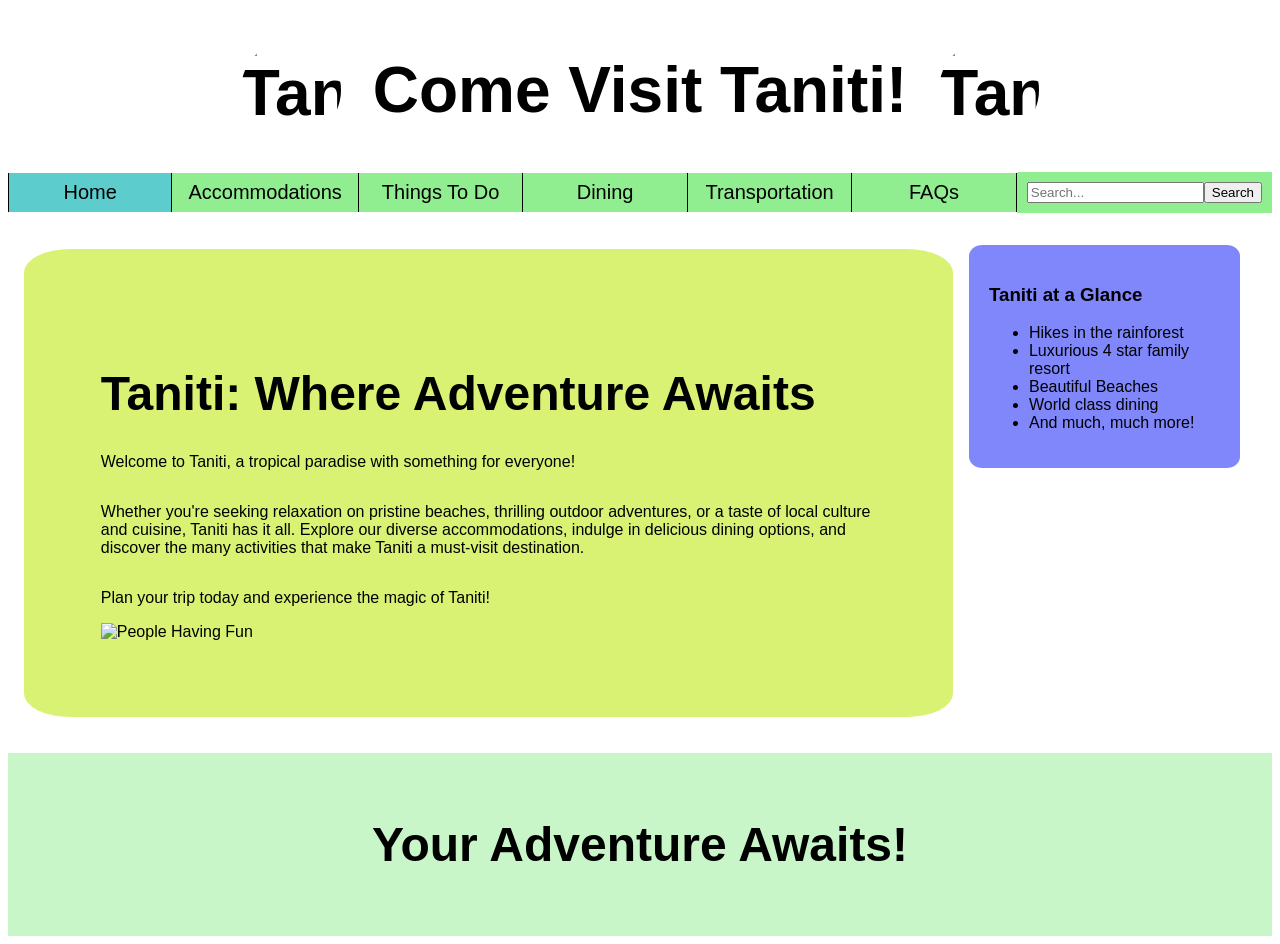
==== index.html @ 083f7cb0 "fixing more broken logos" ====
<!DOCTYPE html>
<html lang="en">
    <head>
        <meta charset="UTF-8">
        <meta name="viewport" content="width=device-width, initial-scale=1.0">
        <title>Home | Visit Taniti</title>
        <link rel="stylesheet" href="style.css">
    </head>
    <body class="home">
        <header>
            <h1><img class="left" src="media/palmtree-logo.png" alt="Taniti Logo" class="logo">Come Visit Taniti!<img class="right" src="media/palmtree-logo.png" alt="Taniti Logo" class="logo"></h1>
            <nav>
                <ul class="nav-bar header-nav">
                    <li class="active"><a href="index.html">Home</a></li>
                    <li class="inactive"><a href="Accommodations.html">Accommodations</a></li>
                    <li class="inactive"><a href="ThingsToDo.html">Things To Do</a></li>
                    <li class="inactive"><a href="Dining.html">Dining</a></li>
                    <li class="inactive"><a href="Transportation.html">Transportation</a></li>
                    <li class="inactive"><a href="FAQs.html">FAQs</a></li>
                </ul>
                <form class="search-bar header-search" role="search">
                    <label class="visually-hidden" for="site-search">Search this site</label>
                    <input id="site-search" type="search" name="q" placeholder="Search..." aria-label="Search this site">
                    <button type="submit">Search</button>
                    <span class="search-status visually-hidden" aria-live="polite"></span>
                </form>
            </nav>
        </header>
        <main class="main-aside">
            <div class="home-content">
                <h2>Taniti: Where Adventure Awaits</h2>
                <p>Welcome to Taniti, a tropical paradise with something for everyone!</p>
                <p>Whether you're seeking relaxation on pristine beaches, thrilling outdoor adventures, or a taste of local culture and cuisine, Taniti has it all. Explore our diverse accommodations, indulge in delicious dining options, and discover the many activities that make Taniti a must-visit destination.</p>
                <p>Plan your trip today and experience the magic of Taniti!</p>
                <img src="media/people-having-fun.jpg" alt="People Having Fun">
            </div>
            <div class="aside">
                <h3>Taniti at a Glance</h3>
                <ul>
                    <li>Hikes in the rainforest</li>
                    <li>Luxurious 4 star family resort</li>
                    <li>Beautiful Beaches</li>
                    <li>World class dining</li>
                    <li>And much, much more!</li>
                </ul>
            </div>
        </main>
        <footer>
            <p>Your Adventure Awaits!</p>
        </footer>
        <script src="search-index.js?v=7"></script>
        <script src="search.js?v=8"></script>
    </body>
</html>
---- style.css ----
*  {
    font-family: 'Poppins', sans-serif;
}
.home {
    background-image: url("media/island.jpg");
    min-height: 100px;
    background-size: cover;
    background-position: center;
    display: flex;
    flex-direction: column;
}
.home-content {
    display: flex;
    flex-direction: column;
    align-items: center;
    justify-content: center;
    background-color: rgba(194, 233, 23, 0.6);
    box-sizing: border-box;
    padding: clamp(1.5rem, 6vw, 5rem);
    border-radius: 5%;
    width: min(90%, 75rem);
    height: auto;
    margin: 20px auto;

}
main {
    background-color: rgba(255, 255, 255, 0.5);
}
.main-aside {
    display: flex;
    flex-direction: row;
    justify-content: space-between;
    align-items: flex-start;
    padding: 1rem;
}
.aside {
    box-sizing: border-box;
    flex: 0 0 22%;
    min-width: 15rem;
    background-color: rgba(0, 16, 247, 0.5);
    padding: 20px;
    border-radius: 5%;
    margin: 1rem;
    align-self: flex-start;
    align-items: center;
}
h1{
    color: #000;
    text-align: center;
    background-color: rgba(255, 255, 255, 0.5);
    padding: 1rem;
    margin: 0;
}
nav{
  display: flex;
    justify-content: space-between;
    align-items: center;
    padding: 1rem;
    margin: 0;
}  
.nav-bar {
    flex: 1;
    justify-content: space-around;
    align-items: center;
    margin: 0;
}
.nav-bar, .search-bar {
    display: flex;
}
.search-bar {
    background-color: lightgreen;
}
.home-content h2,
.home-content p,
.home-content img {
    width: min(100%, 50rem);
}
h1 {
    font-size: 4rem;
    display: flex;
    align-items: center;
    justify-content: center;
}
h2 {

    font-size: 3rem;
    margin-bottom: 1rem;
}
nav a {
  display: block;
  padding: 0.5rem 1rem;
  text-align: center;
  background-color: inherit;
  color: black;
  text-decoration: none;
  border-right: 1px solid black;
  white-space: nowrap;
}
nav li:first-child a {
  border-left: 1px solid black;
}
nav ul {
  list-style: none;
  margin: 0;
  padding: 0;
  display: flex;
}
nav li:hover a {
  background-color: hsl(180, 64%, 45%, 0.5);
}

nav li:hover {
  transform: translateY(-8px);
}
a:hover {
    color: inherit;
}
a {
    color: #a025b1;
}
nav a:hover,
nav a:focus-visible {
    color: #fff;
}
:focus-visible {
    outline: 3px solid #ffbf47;
    outline-offset: 3px;
    box-shadow: 0 0 0 2px rgba(35, 231, 9, 0.8);
}
nav li {
    font-size: 1.25rem;
    flex: 1;
    margin-top: 0;
    margin-bottom: 0;
}
.active {
    background-color: hsl(180, 64%, 45%, 0.5);
    color: #fff;
}
header,
h1,
nav,
main {
  margin: 0;
}

nav {
  padding: 0;
  background-color: rgba(255, 255, 255, 0.5);
}
.inactive {
    background-color: lightgreen;
    color: black;
}
.search-bar {
  background-color: lightgreen;
  padding: 10px;
}
.visually-hidden {
  position: absolute;
  width: 1px;
  height: 1px;
  padding: 0;
  margin: -1px;
  overflow: hidden;
  clip: rect(0, 0, 0, 0);
  white-space: nowrap;
  border: 0;
}
.site-search-results {
  width: min(90%, 70rem);
  margin: 1rem auto;
  padding: 1.5rem;
  box-sizing: border-box;
  border-radius: 0.75rem;
  background: rgba(255, 255, 255, 0.96);
}
.site-search-results h2 {
  font-size: clamp(1.5rem, 3vw, 2rem);
}
.site-search-results li {
  margin: 1rem 0;
}
.site-search-results p {
  margin: 0.35rem 0;
}
.search-match {
  outline: 3px solid #28764b;
  outline-offset: 0.25rem;
  background-color: rgba(255, 191, 71, 0.2);
}
.contact-form {
  flex: 1 1 24rem;
  max-width: 38rem;
  box-sizing: border-box;
  margin: 1rem;
  padding: clamp(1.25rem, 4vw, 2.5rem);
  border-radius: 1rem;
  background: rgba(255, 255, 255, 0.94);
  box-shadow: 0 0.5rem 1.5rem rgba(0, 0, 0, 0.16);
}
.faq-intro {
  flex: 1 1 24rem;
  box-sizing: border-box;
  width: auto;
  height: auto;
  padding: clamp(1.25rem, 4vw, 2.5rem);
  background: rgba(255, 255, 255, 0.92);
}
.faq-intro h2 {
  font-size: clamp(2rem, 4vw, 3rem);
}
.faq-intro p {
  width: 100%;
  font-size: 1.1rem;
  line-height: 1.55;
}
.contact-form h2 {
  margin-top: 0;
  font-size: clamp(2rem, 4vw, 3rem);
}
.contact-form > p {
  font-size: 1.1rem;
  line-height: 1.5;
}
.contact-form form {
  display: grid;
  gap: 1rem;
}
.form-field {
  display: grid;
  gap: 0.4rem;
}
.form-field label {
  font-weight: 700;
}
.form-field input,
.form-field select,
.form-field textarea {
  box-sizing: border-box;
  width: 100%;
  min-height: 2.75rem;
  padding: 0.65rem 0.75rem;
  border: 1px solid #52615a;
  border-radius: 0.35rem;
  background: #fff;
  color: #17221c;
  font: inherit;
}
.form-field textarea {
  resize: vertical;
}
.contact-submit {
  justify-self: start;
  padding: 0.75rem 1.25rem;
  border: 0;
  border-radius: 0.4rem;
  background: #28764b;
  color: #fff;
  font: inherit;
  font-weight: 700;
}
.contact-submit:disabled {
  background: #59645e;
  cursor: not-allowed;
}
footer {
    background-color: hsl(120, 73%, 75%, 0.5);
    padding: 1rem;
    text-align: center;
    font-size: 3rem;
    font-weight: bold;
}
h1 img {
    width: 100px;
    height: 100px;
    background-color: white; 
    padding: 1rem;
    border-radius: 50%;
}
.left {
    margin-right: 1rem;
}
.right {
    margin-left: 1rem;
}
.collage {
  display: grid;
  grid-template-columns: repeat(2, minmax(0, 1fr));
  gap: 1rem;
  border-radius: 5%;
  overflow: hidden;
  gap: 0;
}
.hostel, .resort, .hotel, .bnb-type {
  box-sizing: border-box;
  min-width: 0;
  min-height: 24rem;
  padding: clamp(1rem, 3vw, 3rem);
}
.hostel {
  display: flex;
  flex-direction: column;
  align-items: center;
  justify-content: center;
  background-image: url("media/hostel.png");
  background-size: cover;
  background-position: top;
}
.resort {
  display: flex;
  flex-direction: column;
  align-items: center;
  justify-content: center;
  background-image: url("media/resort.png");
  background-size: cover;
  background-position: center;
}
.hotel {
  display: flex;
  flex-direction: column;
  align-items: center;
  justify-content: center;
  background-image: url("media/hotel.png");
  background-size: cover;
  background-position: top;
}
.accomodation-links, .beach h2, .rainforest h2, .volcano h2 {
  background-color: rgba(255, 255, 255, 0.8);
  padding: 1rem;
  text-align: center;
}
.intro {
    font-size: 1.5rem;
    text-align: center;
    margin: 0 auto 2rem;
    max-width: 70rem;
    padding: 1rem clamp(1rem, 4vw, 2rem) 0;
    line-height: 1.5;
    font-weight: bold;
}
.city, .nature, .rainforest, .beach, .museum {
  position: relative;
  display: block;
  color: white;
  text-decoration: none;
}
.collage > a {
  min-height: 20rem;
}

.city img, .nature img, .rainforest img, .beach img, .museum img {
  display: block;
  width: 100%;
  height: 100%;
  object-fit: cover;
}

.city .card-overlay, .city span, .nature span, .museum span {
  position: absolute;
  inset: 0;
  display: grid;
  place-items: center;
  text-align: center;
  font-size: 2rem;
  padding: 1rem;
    background-color: rgba(0, 0, 0, 0.5);
}
.card-overlay p {
  text-align: center;
  font-size: medium;
}
.city:hover, .nature:hover, .museum:hover {
  transform: scale(1.05);
  transition: transform 0.3s ease;
}
.city .card-overlay:hover, .city span:hover, .nature span:hover, .museum span:hover {
  color: white;
}
.row {
  display: flex;
  flex-direction: row;
  gap: 1rem;
  align-items: stretch;
  gap: 0;
}
.beach, .rainforest,.volcano {
  display: flex;
  flex-direction: column;
  align-items: center;
  justify-content: center;
  background-size: cover;
  background-position: center;
  flex: 1 1 0;
  min-width: 0;
  min-height: 35rem;
  padding: 1.5rem;
  box-sizing: border-box;
  height: 10rem;
  width:auto;
  color:#000;
}

@media (max-width: 700px) {
  .row {
    flex-direction: column;
  }
  .main-aside {
    flex-direction: column;
  }
  .faq-intro,
  .contact-form {
    width: auto;
    max-width: none;
    align-self: stretch;
    margin: 0.5rem;
  }
}
.beach {
  background-image: url("media/beach.png");
  text-align: center;
}
.rainforest {
  background-image: url("media/rainforest.png");
}
.volcano {
  background-image: url("media/volcano.png"); 
}
.restaurant1, .restaurant2, .restaurant3, .restaurant4, .restaurant5, .restaurant6, .restaurant7 {
  display: flex;
  flex-direction: column;
  align-items: center;
  justify-content: center;
  background-size: cover;
  background-position: top;
  box-sizing: border-box;
  min-width: 0;
  min-height: 22rem;
  padding: clamp(1rem, 3vw, 3rem);
}
.restaurant1 {
  background-image: url("media/restaurant1.jpeg");
}
.restaurant2 {
  background-image: url("media/restaurant2.jpeg");
}
.restaurant3 {
  background-image: url("media/restaurant3.jpeg");
}
.restaurant4 {
  background-image: url("media/restaurant4.jpeg");
} 
.restaurant5 {
  background-image: url("media/restaurant5.jpeg");
}
.restaurant6 {
  background-image: url("media/restaurant6.jpeg");
}
.restaurant7 {
  background-image: url("media/restaurant7.jpeg");
}
.dining-collage-top {
  display: grid;
  grid-template-columns: repeat(3, minmax(0, 1fr));
  gap: 1rem;
  border-radius: 5% 5% 0 0;
  overflow: hidden;
}
.bnb-type {
  display: flex;
  flex-direction: column;
  align-items: center;
  background-position: top;
}
.bnb{
  background-image: url("media/bnb.png");
  justify-content: center;
  background-size: cover;
}
.stores {
  display: flex;
  flex-direction: column;
  align-items: stretch;
  background-color: gray;
  text-align: center;
  justify-content: center;
  font-size: larger;
  padding: clamp(1.5rem, 3vw, 3rem);
}
.dining-collage-bottom {
  display: grid;
  grid-template-columns: repeat(2, minmax(0, 1fr));
  gap: 1rem;
  border-radius: 0 0 5% 5%;
  overflow: hidden;
}
.dining-collage-top,
.dining-collage-bottom {
  gap: 0;
}
.transportation-list {
  display: grid;
  grid-template-columns: repeat(1, minmax(0, 1fr));
  gap: 1rem;
  overflow: hidden;
  gap: 0;
}
#small-airport {
  background-image: url("media/small-airport.jpeg");
}
#cruise-ship {
  background-image: url("media/cruise-ship.jpeg");
}
#public-buses {
  background-image: url("media/public-bus.jpeg");
}
#private-buses {
  background-image: url("media/private-bus.jpeg");
}
#taxi {
  background-image: url("media/taxi.jpeg");
}
#large-airport {
  background-image: url("media/large-airport.jpeg");
}
#small-airport, #cruise-ship, #public-buses, #private-buses, #taxi {
  justify-content: center;
  background-size: cover;
  background-position: center;
}
.beach p, .volcano p, .rainforest p {
  background-color: white;
  font-size: large;
}

@media (max-width: 900px) {
  .main-aside {
    gap: 1rem;
  }
  .home-content {
    width: auto;
    flex: 1 1 0;
    min-width: 0;
    margin: 0;
  }
  .dining-collage-top {
    grid-template-columns: repeat(2, minmax(0, 1fr));
  }
}

@media (max-width: 700px) {
  .collage,
  .dining-collage-top,
  .dining-collage-bottom {
    grid-template-columns: minmax(0, 1fr);
  }
  .hostel, .resort, .hotel, .bnb-type,
  .restaurant1, .restaurant2, .restaurant3, .restaurant4,
  .restaurant5, .restaurant6, .restaurant7 {
    min-height: 18rem;
    padding: 1rem;
  }
  .collage > a {
    min-height: 18rem;
  }
  .city .card-overlay,
  .city span,
  .nature span,
  .museum span {
    font-size: clamp(1.1rem, 5vw, 1.5rem);
  }
  .main-aside {
    flex-direction: column;
  }
  .home-content,
  .aside {
    width: 100%;
    min-width: 0;
    flex: auto;
    margin: 0.5rem 0;
  }
  h1 {
    font-size: clamp(1.8rem, 7vw, 3rem);
  }
  h1 img {
    width: clamp(3rem, 12vw, 5rem);
    height: clamp(3rem, 12vw, 5rem);
    padding: 0.5rem;
  }
}
.bigger-font {
  font-size: larger;
  font-weight: bolder;
}
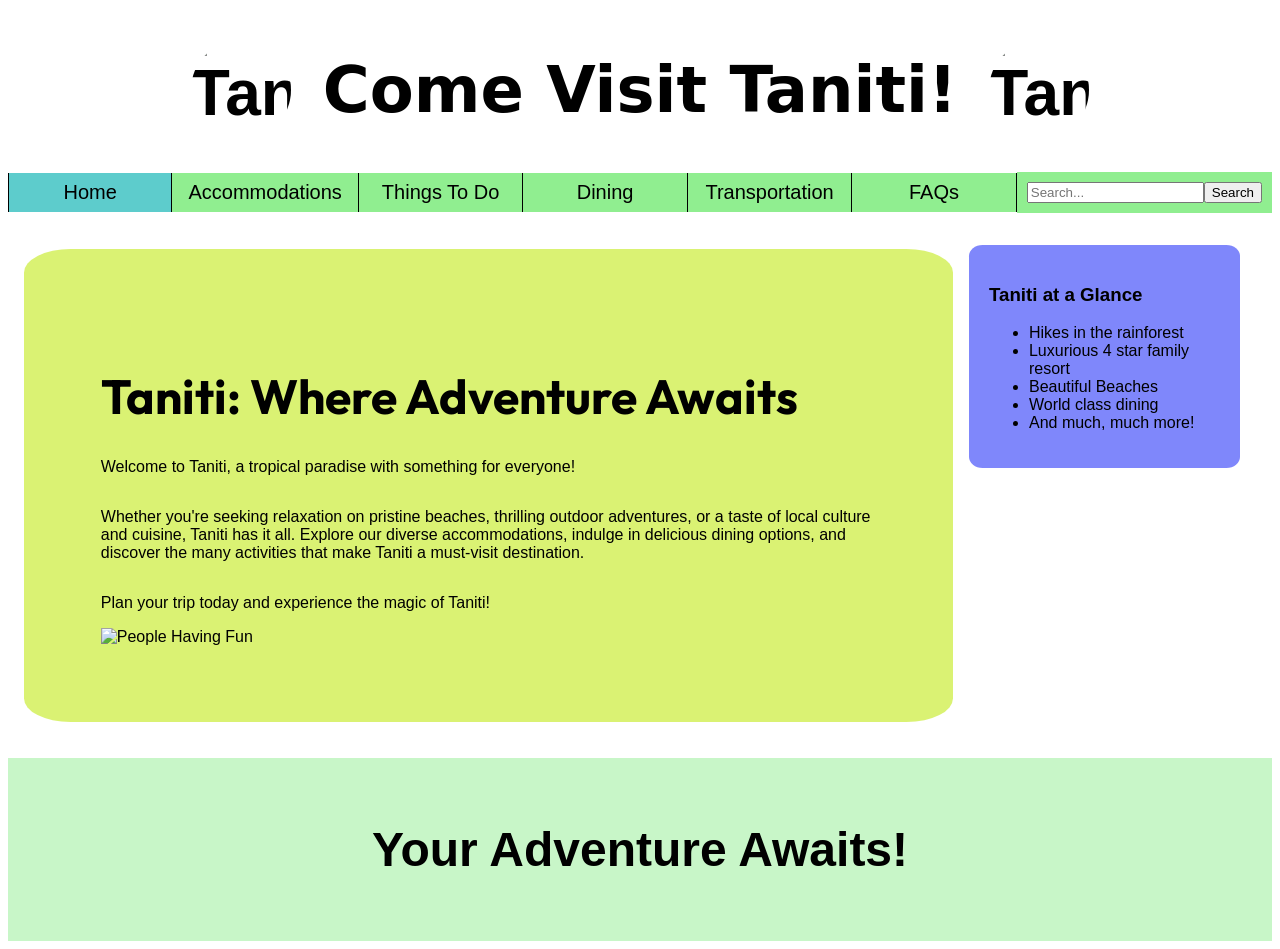
==== commit 90713f06: "Fixing fonts" ====
--- a/index.html
+++ b/index.html
@@ -5,6 +5,12 @@
         <meta name="viewport" content="width=device-width, initial-scale=1.0">
         <title>Home | Visit Taniti</title>
         <link rel="stylesheet" href="style.css">
+        <link rel="preconnect" href="https://fonts.googleapis.com">
+<link rel="preconnect" href="https://fonts.gstatic.com" crossorigin>
+<link href="https://fonts.googleapis.com/css2?family=Manrope:wght@400;500;600;700&display=swap" rel="stylesheet">
+<link rel="preconnect" href="https://fonts.googleapis.com">
+<link rel="preconnect" href="https://fonts.gstatic.com" crossorigin>
+<link href="https://fonts.googleapis.com/css2?family=Outfit:wght@400;500;600;700&display=swap" rel="stylesheet">
     </head>
     <body class="home">
         <header>
--- a/style.css
+++ b/style.css
@@ -77,6 +77,7 @@
 }
 h1 {
     font-size: 4rem;
+    font-family: system-ui, -apple-system, BlinkMacSystemFont, 'Segoe UI', Roboto, Oxygen, Ubuntu, Cantarell, 'Open Sans', 'Helvetica Neue', sans-serif;
     display: flex;
     align-items: center;
     justify-content: center;
@@ -85,6 +86,7 @@
 
     font-size: 3rem;
     margin-bottom: 1rem;
+    font-family: outfit, sans-serif;
 }
 nav a {
   display: block;
@@ -368,7 +370,7 @@
 }
 .card-overlay p {
   text-align: center;
-  font-size: medium;
+  font-size: clamp(0.8rem, 1.5vw, 1.8rem);
 }
 .city:hover, .nature:hover, .museum:hover {
   transform: scale(1.05);
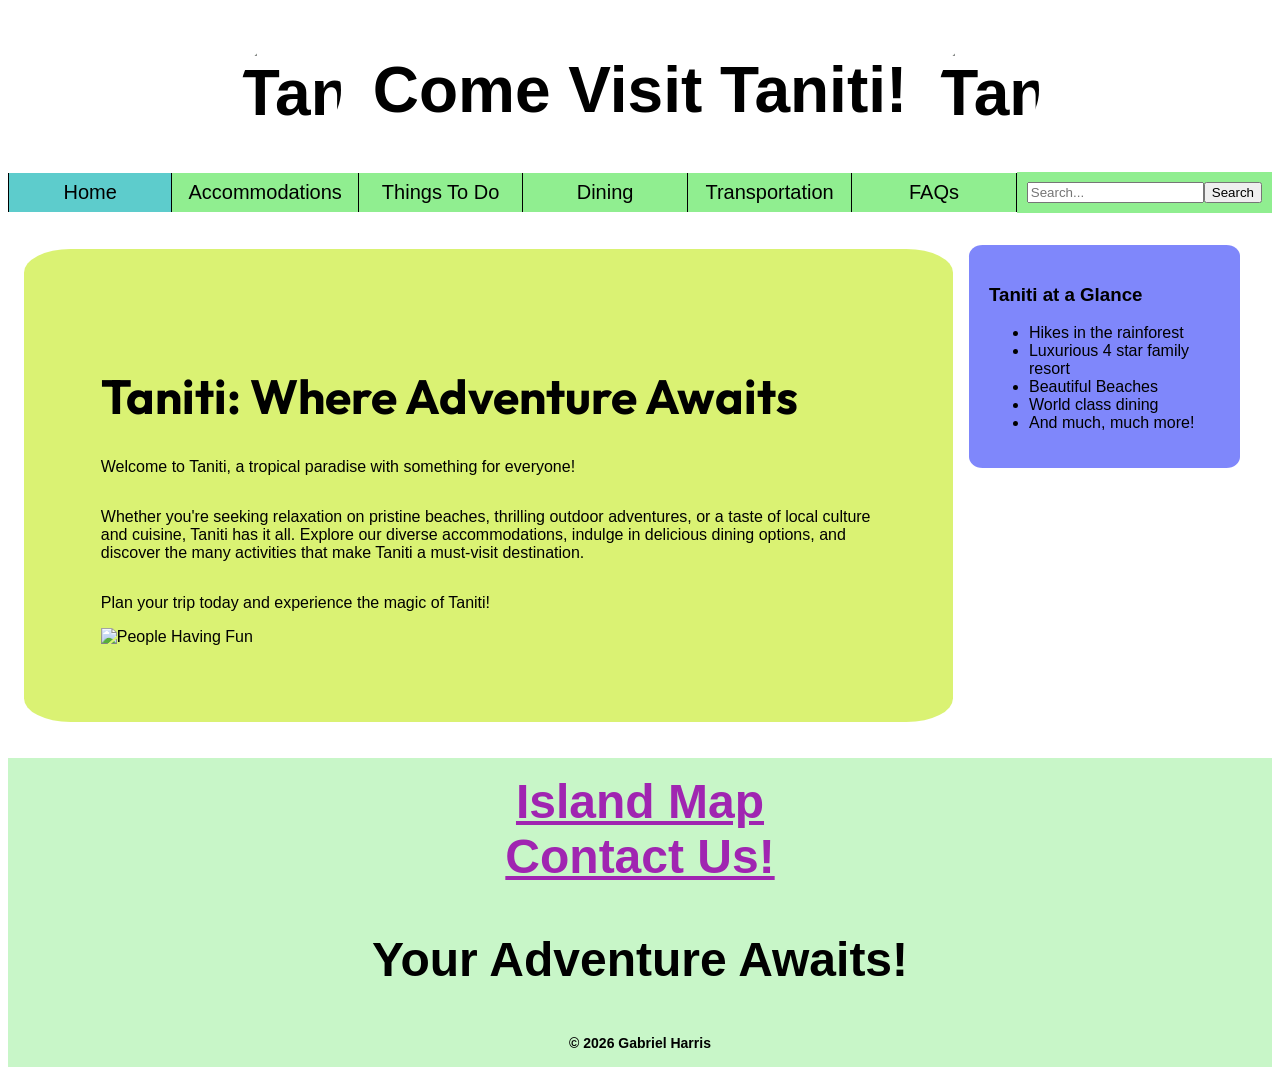
==== commit dd1ace80: "added a link to a fake map, the FAQs page, and a copyright notice in the footer" ====
--- a/index.html
+++ b/index.html
@@ -52,7 +52,12 @@
             </div>
         </main>
         <footer>
-            <p>Your Adventure Awaits!</p>
+            <div class="footer-links">
+                <a href="othersite.html">Island Map</a>
+                <a href="FAQs.html">Contact Us!</a>
+                </div>
+                <p>Your Adventure Awaits!</p>
+                <small>&copy; 2026 Gabriel Harris </small>            
         </footer>
         <script src="search-index.js?v=7"></script>
         <script src="search.js?v=8"></script>
--- a/style.css
+++ b/style.css
@@ -44,6 +44,10 @@
     align-self: flex-start;
     align-items: center;
 }
+.dining-main {
+    flex: 1 1 0;
+    min-width: 0;
+}
 h1{
     color: #000;
     text-align: center;
@@ -77,7 +81,7 @@
 }
 h1 {
     font-size: 4rem;
-    font-family: system-ui, -apple-system, BlinkMacSystemFont, 'Segoe UI', Roboto, Oxygen, Ubuntu, Cantarell, 'Open Sans', 'Helvetica Neue', sans-serif;
+    font-family: manrope, -apple-system, BlinkMacSystemFont, 'Segoe UI', Roboto, Oxygen, Ubuntu, Cantarell, 'Open Sans', 'Helvetica Neue', sans-serif;
     display: flex;
     align-items: center;
     justify-content: center;
@@ -300,6 +304,22 @@
   min-height: 24rem;
   padding: clamp(1rem, 3vw, 3rem);
 }
+.hostel, .resort, .hotel, .bnb, .card-overlay, .beach, .volcano {
+   border-color: whitesmoke;
+  border-style: solid;
+  border-width: clamp(1rem, .08vw, 1.5rem);
+}
+.restaurant1, .restaurant2, .restaurant3, .restaurant4, .restaurant5, .restaurant6, .restaurant7 {
+   border-color: #2a7f78;
+  border-style: solid;
+  border-width: clamp(1rem, .08vw, 1.5rem); 
+}
+.rainforest {
+  border-top: clamp(1rem, .08vw, 1.5rem) solid whitesmoke;
+  border-bottom: clamp(1rem, .08vw, 1.5rem) solid whitesmoke;
+  border-left: none;
+  border-right: none;
+}
 .hostel {
   display: flex;
   flex-direction: column;
@@ -428,7 +448,7 @@
 .volcano {
   background-image: url("media/volcano.png"); 
 }
-.restaurant1, .restaurant2, .restaurant3, .restaurant4, .restaurant5, .restaurant6, .restaurant7 {
+.restaurant1, .restaurant2, .restaurant3, .restaurant4, .restaurant5, .restaurant6, .restaurant7, .transportation {
   display: flex;
   flex-direction: column;
   align-items: center;
@@ -459,6 +479,7 @@
   background-image: url("media/restaurant6.jpeg");
 }
 .restaurant7 {
+  grid-column: 1 / -1;
   background-image: url("media/restaurant7.jpeg");
 }
 .dining-collage-top {
@@ -483,10 +504,11 @@
   display: flex;
   flex-direction: column;
   align-items: stretch;
-  background-color: gray;
+  background-color: #e8f1ed;
+  color: #183b36;
   text-align: center;
   justify-content: center;
-  font-size: larger;
+  font-size: 1rem;
   padding: clamp(1.5rem, 3vw, 3rem);
 }
 .dining-collage-bottom {
@@ -594,3 +616,14 @@
   font-size: larger;
   font-weight: bolder;
 }
+footer {
+  display:flex;
+  flex-direction: column;
+}
+.footer-links {
+  display: flex;
+  flex-direction: column;
+}
+footer small {
+  font-size: clamp(0.75rem, 1.5vw, 0.875rem);
+}
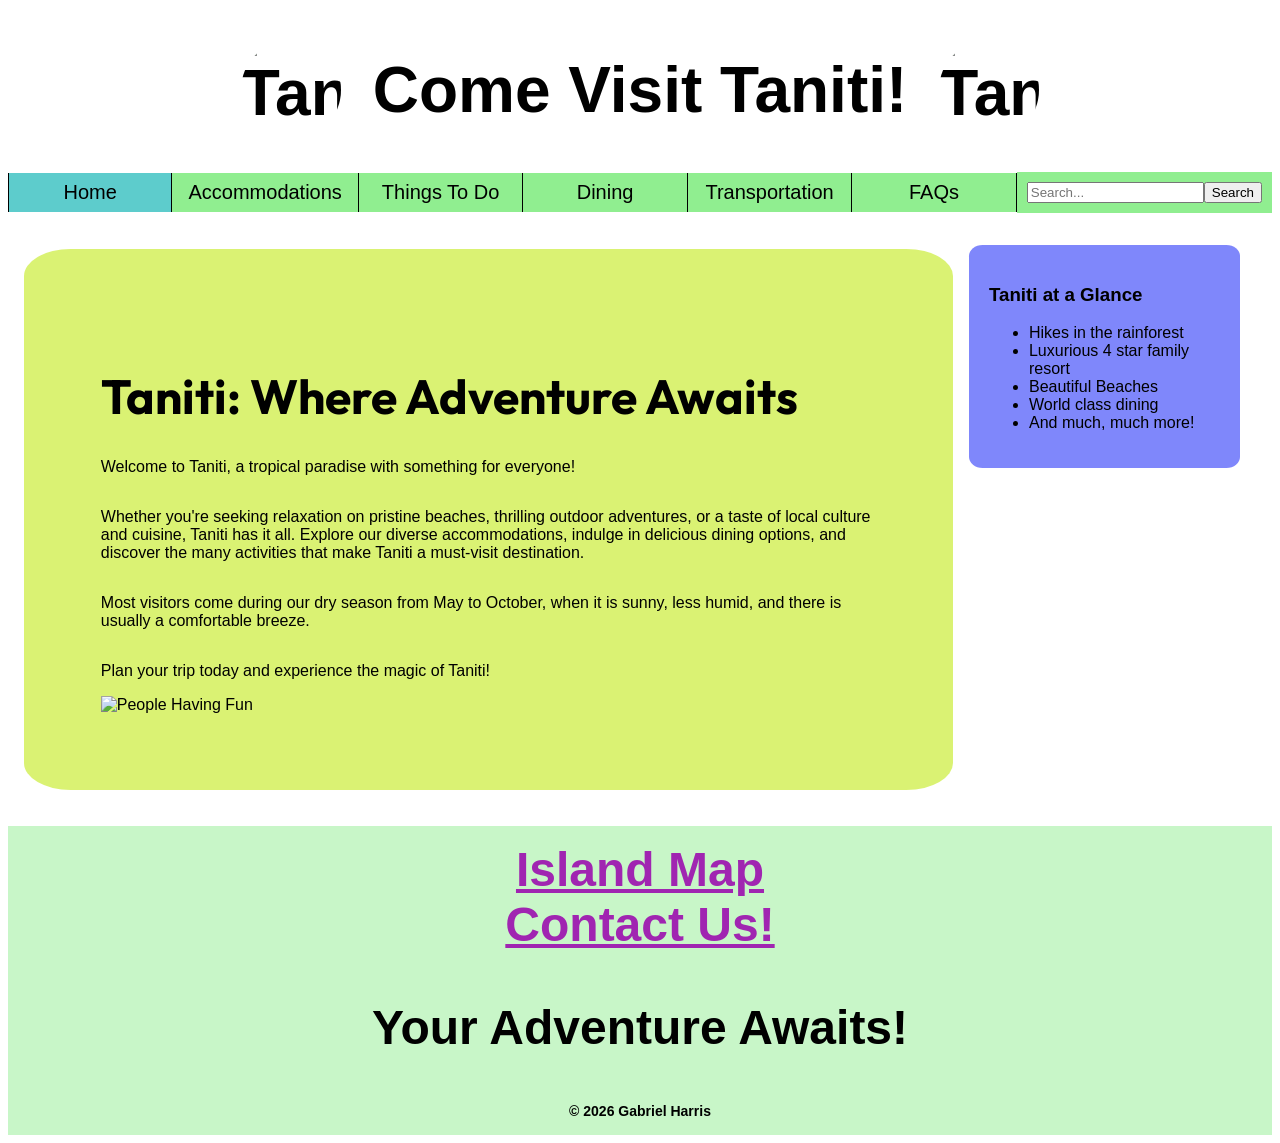
==== commit b5c07117: "added best time of year to visit to home page" ====
--- a/index.html
+++ b/index.html
@@ -37,6 +37,7 @@
                 <h2>Taniti: Where Adventure Awaits</h2>
                 <p>Welcome to Taniti, a tropical paradise with something for everyone!</p>
                 <p>Whether you're seeking relaxation on pristine beaches, thrilling outdoor adventures, or a taste of local culture and cuisine, Taniti has it all. Explore our diverse accommodations, indulge in delicious dining options, and discover the many activities that make Taniti a must-visit destination.</p>
+                <p>Most visitors come during our dry season from May to October, when it is sunny, less humid, and there is usually a comfortable breeze.</p>
                 <p>Plan your trip today and experience the magic of Taniti!</p>
                 <img src="media/people-having-fun.jpg" alt="People Having Fun">
             </div>
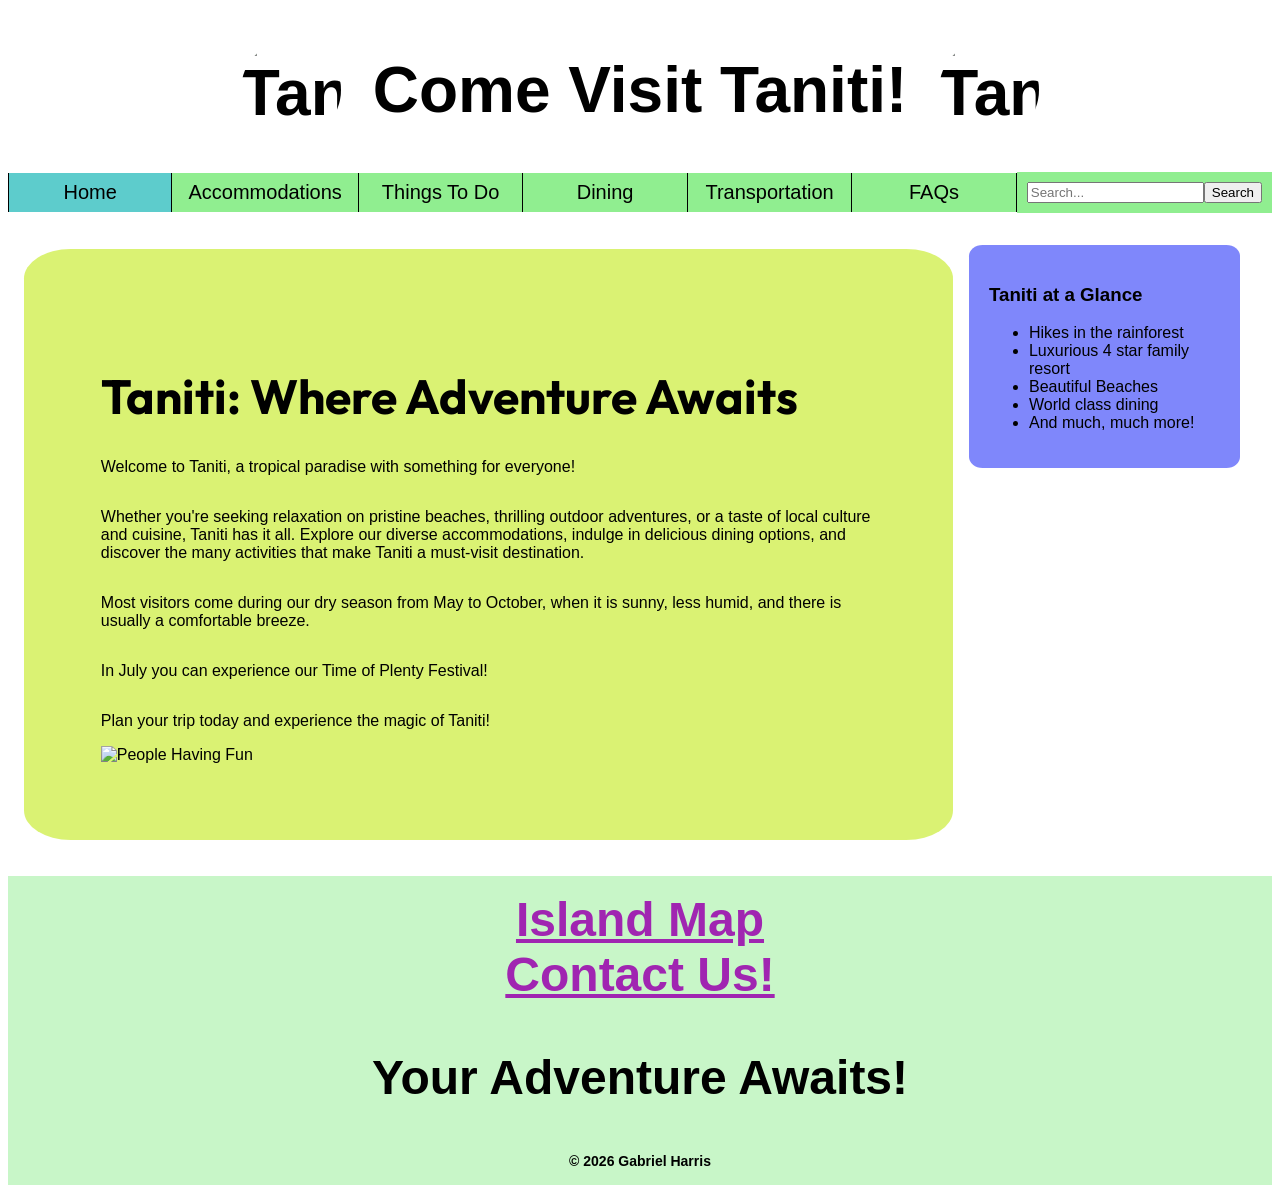
==== commit 8da47823: "added context about a holiday in July" ====
--- a/index.html
+++ b/index.html
@@ -38,6 +38,7 @@
                 <p>Welcome to Taniti, a tropical paradise with something for everyone!</p>
                 <p>Whether you're seeking relaxation on pristine beaches, thrilling outdoor adventures, or a taste of local culture and cuisine, Taniti has it all. Explore our diverse accommodations, indulge in delicious dining options, and discover the many activities that make Taniti a must-visit destination.</p>
                 <p>Most visitors come during our dry season from May to October, when it is sunny, less humid, and there is usually a comfortable breeze.</p>
+                <p>In July you can experience our Time of Plenty Festival!</p>
                 <p>Plan your trip today and experience the magic of Taniti!</p>
                 <img src="media/people-having-fun.jpg" alt="People Having Fun">
             </div>
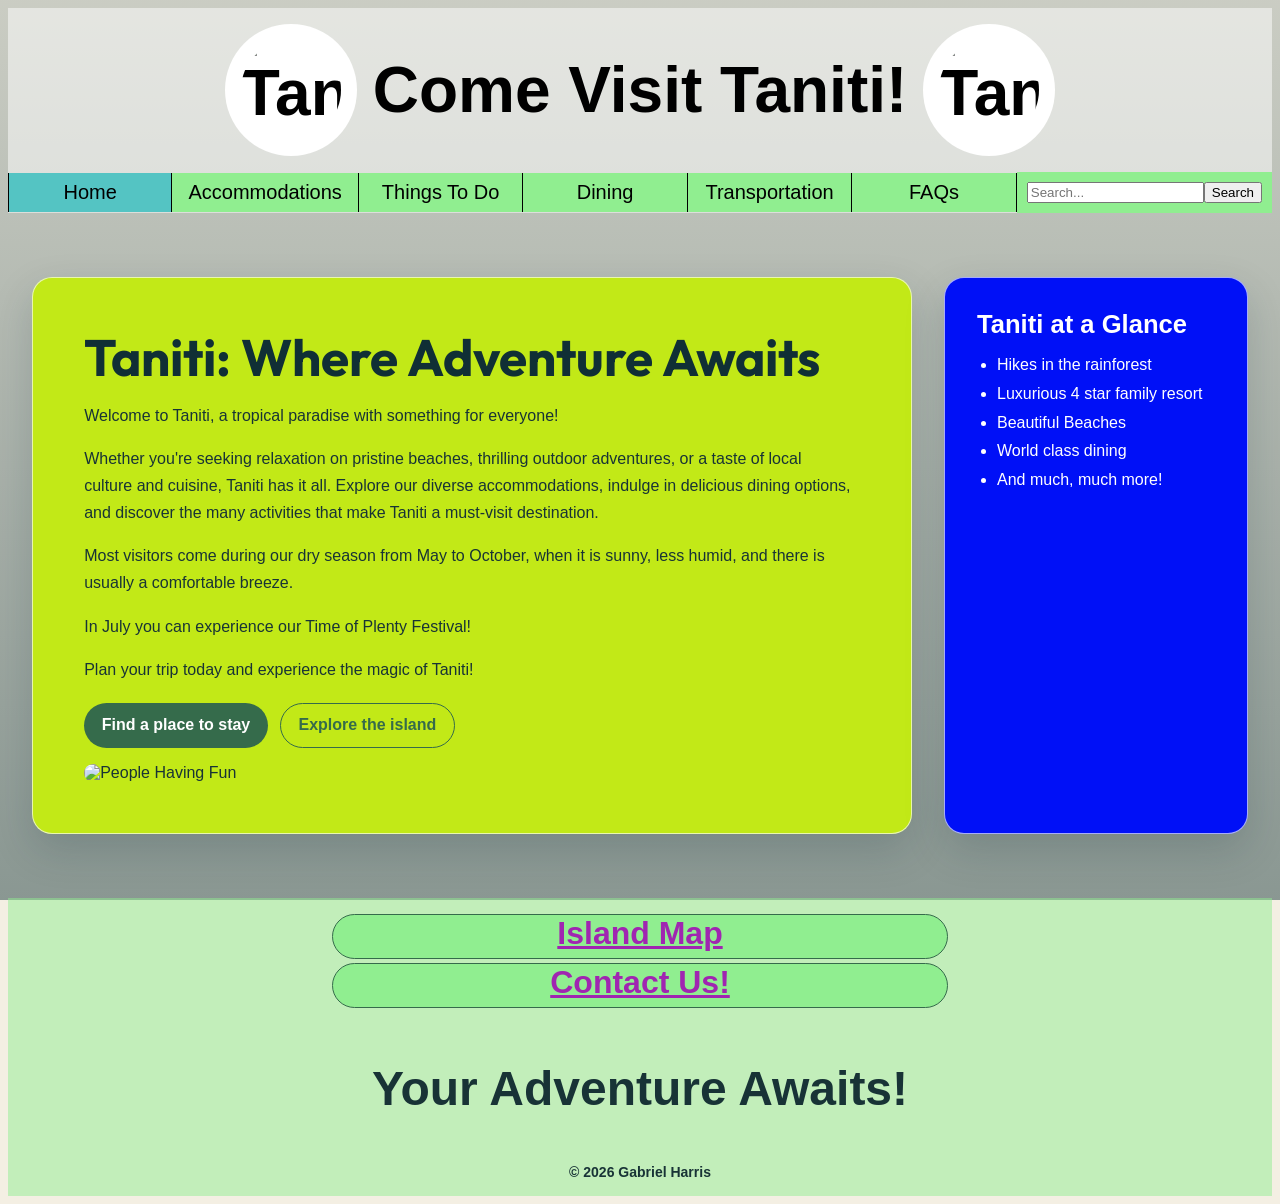
==== commit c3d81b84: "modernizing look and feel" ====
--- a/index.html
+++ b/index.html
@@ -12,7 +12,7 @@
 <link rel="preconnect" href="https://fonts.gstatic.com" crossorigin>
 <link href="https://fonts.googleapis.com/css2?family=Outfit:wght@400;500;600;700&display=swap" rel="stylesheet">
     </head>
-    <body class="home">
+    <body class="home home-page">
         <header>
             <h1><img class="left" src="media/palmtree-logo.png" alt="Taniti Logo" class="logo">Come Visit Taniti!<img class="right" src="media/palmtree-logo.png" alt="Taniti Logo" class="logo"></h1>
             <nav>
@@ -32,7 +32,7 @@
                 </form>
             </nav>
         </header>
-        <main class="main-aside">
+        <main class="main-aside home-main">
             <div class="home-content">
                 <h2>Taniti: Where Adventure Awaits</h2>
                 <p>Welcome to Taniti, a tropical paradise with something for everyone!</p>
@@ -40,9 +40,13 @@
                 <p>Most visitors come during our dry season from May to October, when it is sunny, less humid, and there is usually a comfortable breeze.</p>
                 <p>In July you can experience our Time of Plenty Festival!</p>
                 <p>Plan your trip today and experience the magic of Taniti!</p>
+                <div class="home-actions">
+                    <a href="Accommodations.html">Find a place to stay</a>
+                    <a href="ThingsToDo.html">Explore the island</a>
+                </div>
                 <img src="media/people-having-fun.jpg" alt="People Having Fun">
             </div>
-            <div class="aside">
+            <aside class="aside home-aside">
                 <h3>Taniti at a Glance</h3>
                 <ul>
                     <li>Hikes in the rainforest</li>
@@ -51,12 +55,14 @@
                     <li>World class dining</li>
                     <li>And much, much more!</li>
                 </ul>
-            </div>
+            </aside>
         </main>
         <footer>
             <div class="footer-links">
-                <a href="othersite.html">Island Map</a>
-                <a href="FAQs.html">Contact Us!</a>
+                    <a href="othersite.html">Island Map</a>
+            </div>
+            <div class="footer-links">
+                    <a href="FAQs.html">Contact Us!</a>
                 </div>
                 <p>Your Adventure Awaits!</p>
                 <small>&copy; 2026 Gabriel Harris </small>            
--- a/style.css
+++ b/style.css
@@ -14,7 +14,7 @@
     flex-direction: column;
     align-items: center;
     justify-content: center;
-    background-color: rgba(194, 233, 23, 0.6);
+    background-color: rgb(194, 233, 23);
     box-sizing: border-box;
     padding: clamp(1.5rem, 6vw, 5rem);
     border-radius: 5%;
@@ -24,7 +24,7 @@
 
 }
 main {
-    background-color: rgba(255, 255, 255, 0.5);
+    background-color: rgba(255, 255, 255, 0.45);
 }
 .main-aside {
     display: flex;
@@ -37,7 +37,7 @@
     box-sizing: border-box;
     flex: 0 0 22%;
     min-width: 15rem;
-    background-color: rgba(0, 16, 247, 0.5);
+    background-color: rgb(0, 16, 247);
     padding: 20px;
     border-radius: 5%;
     margin: 1rem;
@@ -619,11 +619,148 @@
 footer {
   display:flex;
   flex-direction: column;
+  align-items: center;
 }
 .footer-links {
   display: flex;
   flex-direction: column;
+  border: 1px solid var(--leaf);
+  background: transparent;
+  color: var(--leaf);
+  align-items: center;
+  min-height: 2.8rem;
+  box-sizing: border-box;
+  padding: 0.65rem rem;
+  border-radius: 999px;
+  background: lightgreen;
+  color: #fff;
+  font-weight: 700;
+  text-decoration: none;
+  margin-bottom: .35vw;
+  width: 50%;
+  max-width: none;
+}
+.footer-links a {
+  font-size: 2rem;
+}
+.footer-links {
+  transition: transform 0.3s ease;
+}
+.footer-links:hover {
+  transform: translateY(-8px);
 }
 footer small {
   font-size: clamp(0.75rem, 1.5vw, 0.875rem);
-}+}
+
+/* Home page refresh: keep these rules isolated from the other pages. */
+.home-page {
+  --ocean: #123f46;
+  --ocean-deep: #102f35;
+  --leaf: #356b4b;
+  --sand: #f4efe3;
+  --ink: #183336;
+  min-height: 100vh;
+  background-color: var(--sand);
+  background-image: linear-gradient(180deg, rgba(13, 48, 51, 0.18), rgba(13, 48, 51, 0.46)), url("media/island.jpg");
+  background-attachment: fixed;
+  color: var(--ink);
+}
+.home-page .home-main {
+  align-items: stretch;
+  gap: clamp(1rem, 3vw, 2rem);
+  width: min(100% - 2rem, 76rem);
+  margin: clamp(1.5rem, 5vw, 4rem) auto;
+  padding: 0;
+  background: transparent;
+}
+.home-page .home-content,
+.home-page .home-aside {
+  box-sizing: border-box;
+  margin: 0;
+  border: 1px solid rgba(255, 255, 255, 0.65);
+  border-radius: 1.25rem;
+  box-shadow: 0 1rem 2.5rem rgba(16, 47, 53, 0.18);
+}
+.home-page .home-content {
+  flex: 1 1 42rem;
+  align-items: flex-start;
+  width: auto;
+  padding: clamp(1.5rem, 4vw, 3.5rem);
+  background: rgb(194, 233, 23);
+}
+.home-page .home-content h2 {
+  width: 100%;
+  margin: 0 0 1rem;
+  color: var(--ocean-deep);
+  font-size: clamp(2rem, 4vw, 3.25rem);
+  line-height: 1.1;
+}
+.home-page .home-content p {
+  width: 100%;
+  max-width: 48rem;
+  margin: 0 0 1rem;
+  font-size: clamp(1rem, 1.25vw, 1.125rem);
+  line-height: 1.7;
+}
+.home-page .home-content img {
+  width: 100%;
+  max-height: 25rem;
+  margin-top: 1rem;
+  border-radius: 0.9rem;
+  object-fit: cover;
+}
+.home-page .home-actions {
+  display: flex;
+  flex-wrap: wrap;
+  gap: 0.75rem;
+  margin-top: 0.25rem;
+}
+.home-page .home-actions a {
+  display: inline-flex;
+  align-items: center;
+  min-height: 2.8rem;
+  box-sizing: border-box;
+  padding: 0.65rem 1.1rem;
+  border-radius: 999px;
+  background: var(--leaf);
+  color: #fff;
+  font-weight: 700;
+  text-decoration: none;
+  transition: background-color 160ms ease, color 160ms ease, transform 160ms ease, box-shadow 160ms ease;
+}
+.home-page .home-actions a + a {
+  border: 1px solid var(--leaf);
+  background: transparent;
+  color: var(--leaf);
+}
+.home-page .home-actions a:hover,
+.home-page .home-actions a:focus-visible {
+  background: var(--ocean-deep);
+  color: #fff;
+  transform: translateY(-2px);
+  box-shadow: 0 0.35rem 0.8rem rgba(16, 47, 53, 0.25);
+}
+.home-page .home-aside {
+  flex: 0 1 19rem;
+  min-width: 0;
+  align-self: stretch;
+  padding: clamp(1.25rem, 3vw, 2rem);
+  border-radius: 1.25rem;
+  background: rgb(0, 16, 247);
+  color: #fff;
+}
+.home-page .home-aside h3 {
+  margin: 0 0 0.75rem;
+  font-size: clamp(1.25rem, 2vw, 1.6rem);
+}
+.home-page .home-aside ul {
+  margin: 0;
+  padding-left: 1.25rem;
+  line-height: 1.8;
+}
+@media (max-width: 700px) {
+  .home-page .home-main { width: min(100% - 1.25rem, 76rem); }
+  .home-page .home-content,
+  .home-page .home-aside { width: 100%; margin: 0; }
+}
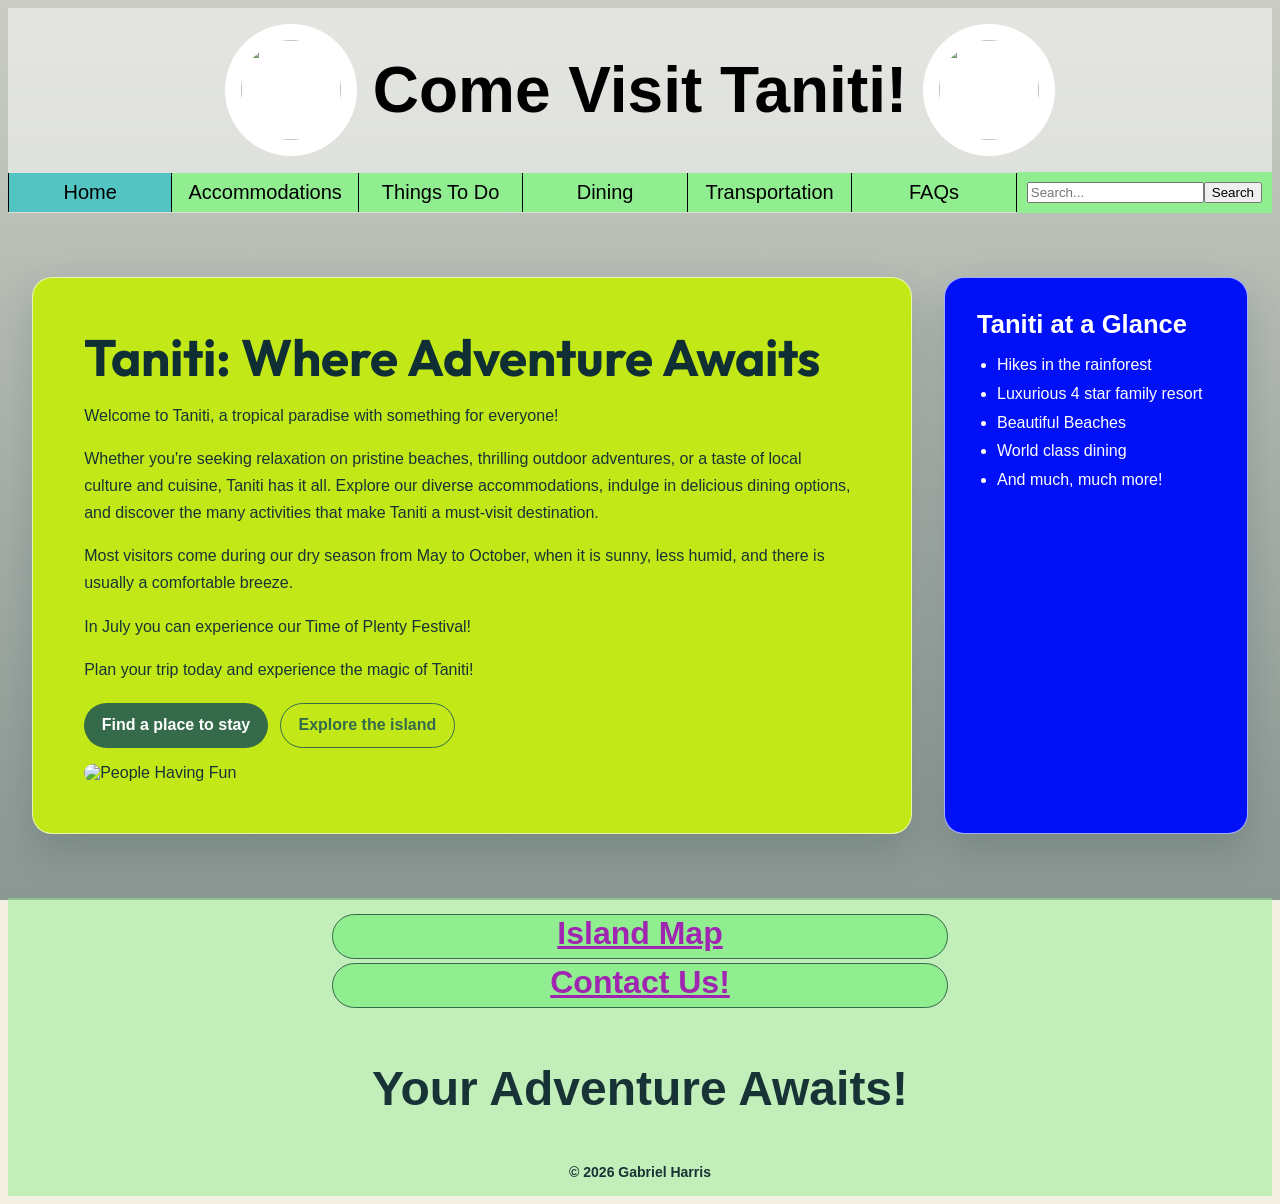
==== commit b5b9694a: "accesibilility and smaller screens" ====
--- a/index.html
+++ b/index.html
@@ -13,11 +13,12 @@
 <link href="https://fonts.googleapis.com/css2?family=Outfit:wght@400;500;600;700&display=swap" rel="stylesheet">
     </head>
     <body class="home home-page">
+        <a class="skip-link" href="#main-content">Skip to main content</a>
         <header>
-            <h1><img class="left" src="media/palmtree-logo.png" alt="Taniti Logo" class="logo">Come Visit Taniti!<img class="right" src="media/palmtree-logo.png" alt="Taniti Logo" class="logo"></h1>
+            <h1><img class="left logo" src="media/palmtree-logo.png" alt="">Come Visit Taniti!<img class="right logo" src="media/palmtree-logo.png" alt=""></h1>
             <nav>
                 <ul class="nav-bar header-nav">
-                    <li class="active"><a href="index.html">Home</a></li>
+                    <li class="active"><a href="index.html" aria-current="page">Home</a></li>
                     <li class="inactive"><a href="Accommodations.html">Accommodations</a></li>
                     <li class="inactive"><a href="ThingsToDo.html">Things To Do</a></li>
                     <li class="inactive"><a href="Dining.html">Dining</a></li>
@@ -32,7 +33,7 @@
                 </form>
             </nav>
         </header>
-        <main class="main-aside home-main">
+        <main id="main-content" tabindex="-1" class="main-aside home-main">
             <div class="home-content">
                 <h2>Taniti: Where Adventure Awaits</h2>
                 <p>Welcome to Taniti, a tropical paradise with something for everyone!</p>
--- a/style.css
+++ b/style.css
@@ -173,6 +173,21 @@
   white-space: nowrap;
   border: 0;
 }
+.skip-link {
+  position: absolute;
+  z-index: 1000;
+  top: 0.5rem;
+  left: 0.5rem;
+  padding: 0.75rem 1rem;
+  transform: translateY(-200%);
+  border-radius: 0.35rem;
+  background: #102f35;
+  color: #fff;
+  font-weight: 700;
+}
+.skip-link:focus {
+  transform: translateY(0);
+}
 .site-search-results {
   width: min(90%, 70rem);
   margin: 1rem auto;
@@ -305,18 +320,18 @@
   padding: clamp(1rem, 3vw, 3rem);
 }
 .hostel, .resort, .hotel, .bnb, .card-overlay, .beach, .volcano {
-   border-color: whitesmoke;
+  border-color: #102f35;
   border-style: solid;
-  border-width: clamp(1rem, .08vw, 1.5rem);
-}
-.restaurant1, .restaurant2, .restaurant3, .restaurant4, .restaurant5, .restaurant6, .restaurant7 {
-   border-color: #2a7f78;
+  border-width: clamp(0.5rem, .04vw, 0.75rem);
+}
+.restaurant1, .restaurant2, .restaurant3, .restaurant4, .restaurant5, .restaurant6, .restaurant7, #small-airport, #cruise-ship, #public-buses, #private-buses, #taxi, #large-airport {
+   border-color: #102f35;
   border-style: solid;
-  border-width: clamp(1rem, .08vw, 1.5rem); 
+  border-width: clamp(0.5rem, .04vw, 0.75rem); 
 }
 .rainforest {
-  border-top: clamp(1rem, .08vw, 1.5rem) solid whitesmoke;
-  border-bottom: clamp(1rem, .08vw, 1.5rem) solid whitesmoke;
+  border-top: clamp(0.5rem, .04vw, 0.75rem) solid whitesmoke;
+  border-bottom: clamp(0.5rem, .04vw, 0.75rem) solid whitesmoke;
   border-left: none;
   border-right: none;
 }
@@ -573,6 +588,29 @@
 }
 
 @media (max-width: 700px) {
+  nav {
+    display: block;
+    padding: 0.5rem;
+  }
+  .nav-bar {
+    flex-wrap: wrap;
+    justify-content: center;
+  }
+  nav li {
+    flex: 1 1 auto;
+  }
+  .header-search {
+    justify-content: center;
+    box-sizing: border-box;
+    width: 100%;
+    margin: 0.5rem auto 0;
+  }
+  .header-search input {
+    box-sizing: border-box;
+    min-width: 0;
+    width: min(100%, 20rem);
+    flex: 1 1 8rem;
+  }
   .collage,
   .dining-collage-top,
   .dining-collage-bottom {
